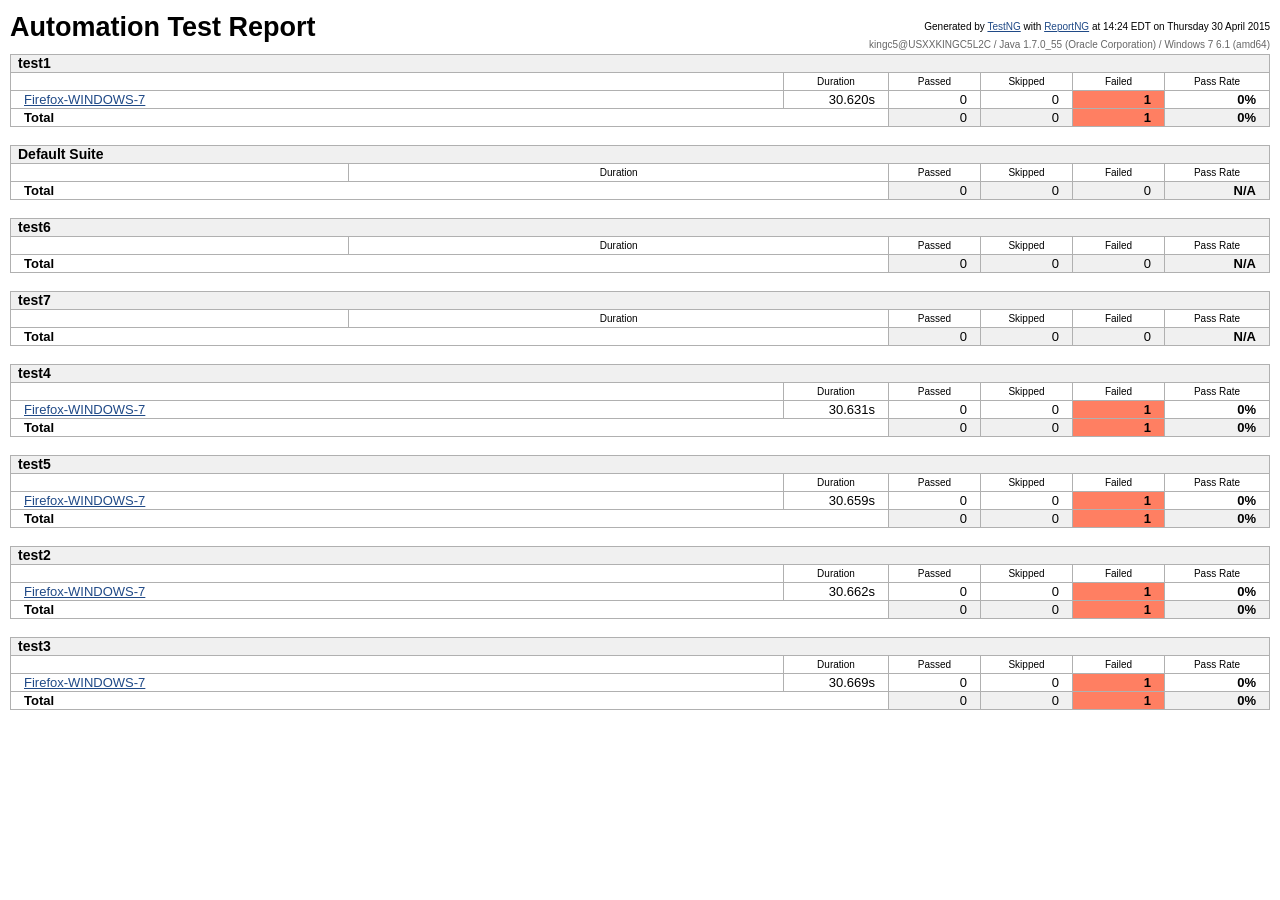
==== reports/html/overview.html @ 8f40cbf2 "A way to generate the issue. testng.xml points to test1-7.xml. each of these tests has a suite level" ====
<?xml version="1.0" encoding="utf-8" ?>
<!DOCTYPE html PUBLIC "-//W3C//DTD XHTML 1.0 Transitional//EN"
        "http://www.w3.org/TR/xhtml1/DTD/xhtml1-transitional.dtd">
<html xmlns="http://www.w3.org/1999/xhtml" xml:lang="" lang="">
<head>
  <title>Automation Test Report - Overview</title>
  <meta http-equiv="Content-Type" content="text/html;charset=utf-8" />
  <meta name="description" content="TestNG unit test results." />
  <link href="reportng.css" rel="stylesheet" type="text/css" />
    <link href="custom.css" rel="stylesheet" type="text/css" />
  </head>
<body>
<div id="meta">
  Generated by <a href="http://www.testng.org" target="_top">TestNG</a> with <a href="http://reportng.dev.java.net" target="_top">ReportNG</a>
  at 14:24 EDT on Thursday 30 April 2015
  <br /><span id="systemInfo">kingc5@USXXKINGC5L2C&nbsp;/&nbsp;Java 1.7.0_55 (Oracle Corporation)&nbsp;/&nbsp;Windows 7 6.1 (amd64)</span>
</div>

<h1>Automation Test Report</h1>

<table class="overviewTable">
    <tr>
    <th colspan="6" class="header suite">
      <div class="suiteLinks">
                                      </div>
      test1
    </th>
  </tr>
  <tr class="columnHeadings">
    <td>&nbsp;</td>
    <th>Duration</th>
    <th>Passed</th>
    <th>Skipped</th>
    <th>Failed</th>
    <th>Pass Rate</th>
  </tr>
  
    <tr class="test">
    <td class="test">
      <a href="suite1_test1_results.html">Firefox-WINDOWS-7</a>
    </td>
    <td class="duration">
      30.620s
    </td>

        <td class="zero number">0</td>
    
        <td class="zero number">0</td>
    
        <td class="failed number">1</td>
    
    <td class="passRate">
            0%
          </td>
  </tr>
    
    <tr class="suite">
    <td colspan="2" class="totalLabel">Total</td>

        <td class="zero number">0</td>
    
        <td class="zero number">0</td>
    
        <td class="failed number">1</td>
    
    <td class="passRate suite">
            0%
          </td>

  </tr>
</table>
<table class="overviewTable">
    <tr>
    <th colspan="6" class="header suite">
      <div class="suiteLinks">
                      </div>
      Default Suite
    </th>
  </tr>
  <tr class="columnHeadings">
    <td>&nbsp;</td>
    <th>Duration</th>
    <th>Passed</th>
    <th>Skipped</th>
    <th>Failed</th>
    <th>Pass Rate</th>
  </tr>
  
    <tr class="suite">
    <td colspan="2" class="totalLabel">Total</td>

        <td class="zero number">0</td>
    
        <td class="zero number">0</td>
    
        <td class="zero number">0</td>
    
    <td class="passRate suite">
            N/A
          </td>

  </tr>
</table>
<table class="overviewTable">
    <tr>
    <th colspan="6" class="header suite">
      <div class="suiteLinks">
                                      </div>
      test6
    </th>
  </tr>
  <tr class="columnHeadings">
    <td>&nbsp;</td>
    <th>Duration</th>
    <th>Passed</th>
    <th>Skipped</th>
    <th>Failed</th>
    <th>Pass Rate</th>
  </tr>
  
    <tr class="suite">
    <td colspan="2" class="totalLabel">Total</td>

        <td class="zero number">0</td>
    
        <td class="zero number">0</td>
    
        <td class="zero number">0</td>
    
    <td class="passRate suite">
            N/A
          </td>

  </tr>
</table>
<table class="overviewTable">
    <tr>
    <th colspan="6" class="header suite">
      <div class="suiteLinks">
                                      </div>
      test7
    </th>
  </tr>
  <tr class="columnHeadings">
    <td>&nbsp;</td>
    <th>Duration</th>
    <th>Passed</th>
    <th>Skipped</th>
    <th>Failed</th>
    <th>Pass Rate</th>
  </tr>
  
    <tr class="suite">
    <td colspan="2" class="totalLabel">Total</td>

        <td class="zero number">0</td>
    
        <td class="zero number">0</td>
    
        <td class="zero number">0</td>
    
    <td class="passRate suite">
            N/A
          </td>

  </tr>
</table>
<table class="overviewTable">
    <tr>
    <th colspan="6" class="header suite">
      <div class="suiteLinks">
                                      </div>
      test4
    </th>
  </tr>
  <tr class="columnHeadings">
    <td>&nbsp;</td>
    <th>Duration</th>
    <th>Passed</th>
    <th>Skipped</th>
    <th>Failed</th>
    <th>Pass Rate</th>
  </tr>
  
    <tr class="test">
    <td class="test">
      <a href="suite5_test1_results.html">Firefox-WINDOWS-7</a>
    </td>
    <td class="duration">
      30.631s
    </td>

        <td class="zero number">0</td>
    
        <td class="zero number">0</td>
    
        <td class="failed number">1</td>
    
    <td class="passRate">
            0%
          </td>
  </tr>
    
    <tr class="suite">
    <td colspan="2" class="totalLabel">Total</td>

        <td class="zero number">0</td>
    
        <td class="zero number">0</td>
    
        <td class="failed number">1</td>
    
    <td class="passRate suite">
            0%
          </td>

  </tr>
</table>
<table class="overviewTable">
    <tr>
    <th colspan="6" class="header suite">
      <div class="suiteLinks">
                                      </div>
      test5
    </th>
  </tr>
  <tr class="columnHeadings">
    <td>&nbsp;</td>
    <th>Duration</th>
    <th>Passed</th>
    <th>Skipped</th>
    <th>Failed</th>
    <th>Pass Rate</th>
  </tr>
  
    <tr class="test">
    <td class="test">
      <a href="suite6_test1_results.html">Firefox-WINDOWS-7</a>
    </td>
    <td class="duration">
      30.659s
    </td>

        <td class="zero number">0</td>
    
        <td class="zero number">0</td>
    
        <td class="failed number">1</td>
    
    <td class="passRate">
            0%
          </td>
  </tr>
    
    <tr class="suite">
    <td colspan="2" class="totalLabel">Total</td>

        <td class="zero number">0</td>
    
        <td class="zero number">0</td>
    
        <td class="failed number">1</td>
    
    <td class="passRate suite">
            0%
          </td>

  </tr>
</table>
<table class="overviewTable">
    <tr>
    <th colspan="6" class="header suite">
      <div class="suiteLinks">
                                      </div>
      test2
    </th>
  </tr>
  <tr class="columnHeadings">
    <td>&nbsp;</td>
    <th>Duration</th>
    <th>Passed</th>
    <th>Skipped</th>
    <th>Failed</th>
    <th>Pass Rate</th>
  </tr>
  
    <tr class="test">
    <td class="test">
      <a href="suite7_test1_results.html">Firefox-WINDOWS-7</a>
    </td>
    <td class="duration">
      30.662s
    </td>

        <td class="zero number">0</td>
    
        <td class="zero number">0</td>
    
        <td class="failed number">1</td>
    
    <td class="passRate">
            0%
          </td>
  </tr>
    
    <tr class="suite">
    <td colspan="2" class="totalLabel">Total</td>

        <td class="zero number">0</td>
    
        <td class="zero number">0</td>
    
        <td class="failed number">1</td>
    
    <td class="passRate suite">
            0%
          </td>

  </tr>
</table>
<table class="overviewTable">
    <tr>
    <th colspan="6" class="header suite">
      <div class="suiteLinks">
                                      </div>
      test3
    </th>
  </tr>
  <tr class="columnHeadings">
    <td>&nbsp;</td>
    <th>Duration</th>
    <th>Passed</th>
    <th>Skipped</th>
    <th>Failed</th>
    <th>Pass Rate</th>
  </tr>
  
    <tr class="test">
    <td class="test">
      <a href="suite8_test1_results.html">Firefox-WINDOWS-7</a>
    </td>
    <td class="duration">
      30.669s
    </td>

        <td class="zero number">0</td>
    
        <td class="zero number">0</td>
    
        <td class="failed number">1</td>
    
    <td class="passRate">
            0%
          </td>
  </tr>
    
    <tr class="suite">
    <td colspan="2" class="totalLabel">Total</td>

        <td class="zero number">0</td>
    
        <td class="zero number">0</td>
    
        <td class="failed number">1</td>
    
    <td class="passRate suite">
            0%
          </td>

  </tr>
</table>
</body>
</html>
---- reports/html/reportng.css ----
*                        {padding: 0; margin: 0;}
a                        {color: #006699;}
a:visited                {color: #003366;}
body                     {font-family: Lucida Sans Unicode, Lucida Grande, sans-serif; line-height: 1.8em; font-size: 62.5%; margin: 1.8em 1em;}
h1                       {font-family: Arial, Helvetica, sans-serif; font-weight: bold; font-size: 2.7em; margin-bottom: 0.6667em;}
h2                       {font-family: Arial, Helvetica, sans-serif; font-weight: bold; font-size: 1.8em; margin-bottom: 0;}
p                        {font-size: 1.3em;}
td                       {font-size: 1.3em;}

.header                  {font-size: 1.4em; font-weight: bold; text-align: left;}
.passed                  {background-color: #44aa44;}
.skipped                 {background-color: #ffaa00;}
.failed                  {background-color: #ff4444;}
.failedConfig            {background-color: #800000; color: #ffffff}
.skippedConfig           {background-color: #cc6600; color: #ffffff}
.totalLabel              {font-weight: bold; background-color: #ffffff;}

.suite                   {background-color: #999999; font-weight: bold;}
.test                    {background-color: #eeeeee; padding-left: 2em;}
.test .passed            {background-color: #88ee88;}
.test .skipped           {background-color: #ffff77;}
.test .failed            {background-color: #ff8888;}
.group                   {background-color: #cccccc; color: #000000; font-weight: bold;}
.suiteLinks              {float: right; font-weight: normal; vertical-align: middle;}
.suiteLinks a            {color: #ffffff; margin-left: .5em;}
.passRate                {font-weight: bold; text-align: right;}
.duration                {text-align: right;}
.thread                  {white-space: nowrap;}

.resultsTable            {border: 0; width: 100%; margin-top: 1.8em; line-height: 1.7em; border-spacing: 0.1em;}
.resultsTable .method    {width: 18em;}
.resultsTable .duration  {width: 6em;}
.resultsTable td         {vertical-align: top; padding: 0 1em;}
.resultsTable th         {padding: 0 .5em;}
.number                  {text-align: right;}
.zero                    {font-weight: normal;}
.columnHeadings          {font-size: 1em;}
.columnHeadings th       {font-weight: normal;}

.configTable             {border: 1px solid #800000; color: #800000; margin-bottom: 1.5em;}

#sidebarHeader           {padding: 1.8em 1em; margin: 0 -1em 1.8em -1em;}
#suites                  {line-height: 1.7em; border-spacing: 0.1em; width: 100%;}
.tests                   {display: table-row-group;}
.header.suite            {cursor: pointer; clear: right; height: 1.214em; margin-top: 1px;}
div.test                 {margin-top: 0.1em; clear: right; font-size: 1.3em;}

/* The +/- toggle used in the navigation frame. */
.toggle                  {font-family: monospace; font-weight: bold; padding-left: 2px; padding-right: 5px; color: #777777;}
.successIndicator        {float: right; font-family: monospace; font-weight: bold; padding-right: 2px; color: #44aa44;}
.skipIndicator           {float: right; font-family: monospace; font-weight: bold; padding-right: 2px; color: #ffaa00;}
.failureIndicator        {float: right; font-family: monospace; font-weight: bold; padding-right: 2px; color: #ff4444;}


/* These classes are for information about an individual test result. */
.result                  {font-size: 1.1em; vertical-align: middle;}
.dependency              {font-family: Lucida Console, Monaco, Courier New, monospace; font-weight: bold;}
.arguments               {font-family: Lucida Console, Monaco, Courier New, monospace; font-weight: bold;}
.testOutput              {font-family: Lucida Console, Monaco, Courier New, monospace; color: #666666;}
.stackTrace              {font-size: 0.9em; line-height: 1.2em; margin-left: 2em; display: none;}
.stackTrace .stackTrace  {font-size: inherit;}

.description             {border-bottom: 1px dotted #006699;}

#meta                    {font-size: 1em; text-align: right; float: right;}
#systemInfo              {color: #666666;}

/* Reporter log output (individual test ouput is style by "testOutput" above). */
#log                     {font-family: Lucida Console, Monaco, Courier New, monospace; font-size: 1.3em; margin-top: 1.8em;}

.overviewTable           {width: 100%; margin-top: 1.8em; line-height: 1.7em; border-spacing: 0.1em;}
.overviewTable td        {padding: 0 1em;}
.overviewTable th        {padding: 0 .5em;}
.overviewTable .duration {width: 6em;}
.overviewTable .passRate {width: 6em;}
.overviewTable .number   {width: 5em;}
.overviewTable tr        {height: 1.6em;}
---- reports/html/custom.css ----
a                   {color: #204a87;}
a:visited   {color: #5c3566;}
body             {font-family: Verdana, Helvetica, sans-serif;}
h1                  {font-family: Verdana, Helvetica, sans-serif;}
h2                  {font-family: Verdana, Helvetica, sans-serif;}

.header             {font-weight: bold; background-color: #f0f0f0;}

.totalLabel         {font-weight: bold; background-color: #ffffff;}
td.totalLabel       {border-bottom: 0; border-left: 0;}

.suite              {background-color: #f0f0f0;}
.test               {background-color: inherit;}
.group              {background-color: #f0f0f0; color: #000000; font-weight: bold;}
.suiteLinks         {font-size: 0.9em; font-weight: normal;}
.suiteLinks a       {color: #204a87; margin-left: .5em;}
.suiteLinks a:visited {color: #5c3566; margin-left: .5em;}

.test .passed       {background-color: inherit;}
.test .skipped      {background-color: inherit;}
.test .failed       {background-color: inherit;}

.header.suite       {border: 1px #b0b0b0 solid; margin-top: 0;}
#suites .test       {border: 1px #b0b0b0 solid; margin-top: 0;}

#suites             {border-collapse: collapse; border: 0;}
#suites tr          {border-collapse: collapse; border: 0;}
#suites td          {border-collapse: collapse; border: 1px #b0b0b0 solid;}
#suites th          {border-collapse: collapse; border: 1px #b0b0b0 solid;}

.zero               {background-color: inherit;}

.resultsTable       {border-collapse: collapse; border: 0;}
.resultsTable tr    {border: 1px #b0b0b0 solid; border-collapse: collapse;}
.resultsTable td    {vertical-align: top;}

.configTable        {border: 1px solid #800000; background: #ffffdd; color: #800000; margin-bottom: 1.5em;}
.successIndicator   {color: #3465a4;}

/* Reporter log output (individual test ouput is styled by "testOutput" above). */
#log                {font-family: Courier New, monospace;}

.overviewTable      {border-collapse: collapse; border: 0;}
.overviewTable tr   {border-collapse: collapse; border: 0;}
.overviewTable td   {border-collapse: collapse; border: 1px #b0b0b0 solid;}
.overviewTable th   {border-collapse: collapse; border: 1px #b0b0b0 solid;}

.header                  {font-size: 1.4em; font-weight: bold; text-align: left;}
.passed {
font-weight: bold !important;
background: #87E087 !important;
background-color:#ffffff;
border:1px solid #cccccc;
border-width:0px 1px 1px 0px;
}
.skipped {
vertical-align:middle;
background: #F4F463 !important;
background-color:#ffffff;
border:1px solid #cccccc;
border-width:0px 1px 1px 0px;
}
.failed  { 
font-weight: bold !important;
background: #FF7F62!important;
background-color:#ffffff;
border:1px solid #cccccc;
border-width:0px 1px 1px 0px;
}
.failedConfig  { 
font-weight: bold !important;
background: #800000 !important;
background-color:#ffffff;
border:1px solid #cccccc;
border-width:0px 1px 1px 0px;
color: #ffffff !important;
}

.resultsTable {
margin:0px;padding:0px;
width:100%;	box-shadow: 10px 10px 5px #888888;
border:1px solid #cccccc;

-moz-border-radius-bottomleft:1px;
-webkit-border-bottom-left-radius:1px;
border-bottom-left-radius:1px;

-moz-border-radius-bottomright:0px;
-webkit-border-bottom-right-radius:0px;
border-bottom-right-radius:0px;

-moz-border-radius-topright:1px;
-webkit-border-top-right-radius:1px;
border-top-right-radius:1px;

-moz-border-radius-topleft:1px;
-webkit-border-top-left-radius:1px;
border-top-left-radius:1px;
}
.resultsTable tr:last-child td:last-child {
-moz-border-radius-bottomright:1px;
-webkit-border-bottom-right-radius:1px;
border-bottom-right-radius:1px;
}
.resultsTable table tr:first-child td:first-child {
-moz-border-radius-topleft:1px;
-webkit-border-top-left-radius:1px;
border-top-left-radius:1px;
}
.resultsTable table tr:first-child td:last-child {
-moz-border-radius-topright:1px;
-webkit-border-top-right-radius:1px;
border-top-right-radius:1px;
}
.resultsTable tr:last-child td:first-child{
-moz-border-radius-bottomleft:1px;
-webkit-border-bottom-left-radius:1px;
border-bottom-left-radius:1px;
}
.resultsTable td{
background: #e5e5e5;
background-color:#ffffff;
border:1px solid #cccccc;
border-width:0px 1px 1px 0px;
text-align:left;
padding:2px;
font-size:10px;
font-family: Verdana, Helvetica, Arial, sans-serif;
font-weight:normal;
color:#000000; 
}
.resultsTable th{
vertical-align:middle;
background: #4E92D5;
background-color:#ffffff;
border:1px solid #cccccc;
border-width:0px 1px 1px 0px;
text-align:left;
padding:4px;
font-size:12px;
font-family: Verdana, Helvetica, Arial, sans-serif;
font-weight:bold;
color:#000000;
}
.resultsTable tr:last-child td{
border-width:0px 1px 0px 0px;
}
.resultsTable tr td:last-child{
border-width:0px 0px 1px 0px;
}
.resultsTable tr:first-child td{
border:0px solid #cccccc;
text-align:center;
border-width:0px 0px 1px 1px;
font-size:14px;
font-family: Verdana, Helvetica, Arial, sans-serif;
font-weight:bold;
}
.resultsTable tr:first-child:hover td{
	background:-o-linear-gradient(bottom, #cccccc 5%, #b2b2b2 100%);	background:-webkit-gradient( linear, left top, left bottom, color-stop(0.05, #cccccc), color-stop(1, #b2b2b2) );	background:-moz-linear-gradient( center top, #cccccc 5%, #b2b2b2 100% );	filter:progid:DXImageTransform.Microsoft.gradient(startColorstr="#cccccc", endColorstr="#b2b2b2");	background: -o-linear-gradient(top,#cccccc, #b2b2b2);
background-color:#cccccc;
}
.resultsTable tr:first-child td:first-child{
border-width:0px 0px 1px 0px;
}
.resultsTable tr:first-child td:last-child{
border-width:0px 0px 1px 1px;
}
.resultsTable .method    {
width: 4em !important;
}
.resultsTable .duration  {
width: 4em !important;
}
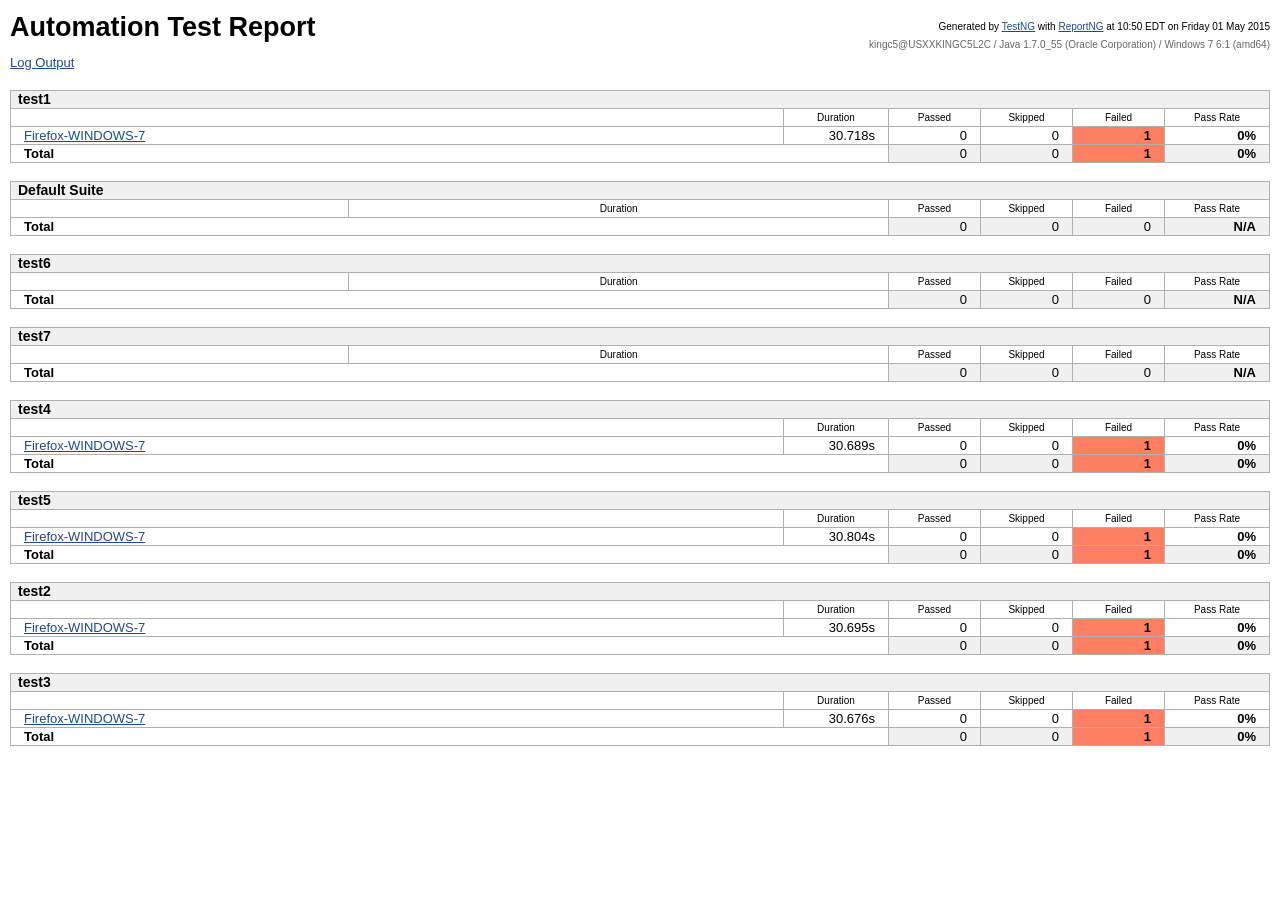
==== commit f29e3424: "Using Assert instead, same result. Using testng Assert" ====
--- a/reports/html/overview.html
+++ b/reports/html/overview.html
@@ -12,11 +12,14 @@
 <body>
 <div id="meta">
   Generated by <a href="http://www.testng.org" target="_top">TestNG</a> with <a href="http://reportng.dev.java.net" target="_top">ReportNG</a>
-  at 14:24 EDT on Thursday 30 April 2015
+  at 10:50 EDT on Friday 01 May 2015
   <br /><span id="systemInfo">kingc5@USXXKINGC5L2C&nbsp;/&nbsp;Java 1.7.0_55 (Oracle Corporation)&nbsp;/&nbsp;Windows 7 6.1 (amd64)</span>
 </div>
 
 <h1>Automation Test Report</h1>
+  <p>
+    <a href="output.html">Log Output</a>
+      </p>
 
 <table class="overviewTable">
     <tr>
@@ -40,7 +43,7 @@
       <a href="suite1_test1_results.html">Firefox-WINDOWS-7</a>
     </td>
     <td class="duration">
-      30.620s
+      30.718s
     </td>
 
         <td class="zero number">0</td>
@@ -187,7 +190,7 @@
       <a href="suite5_test1_results.html">Firefox-WINDOWS-7</a>
     </td>
     <td class="duration">
-      30.631s
+      30.689s
     </td>
 
         <td class="zero number">0</td>
@@ -238,7 +241,7 @@
       <a href="suite6_test1_results.html">Firefox-WINDOWS-7</a>
     </td>
     <td class="duration">
-      30.659s
+      30.804s
     </td>
 
         <td class="zero number">0</td>
@@ -289,7 +292,7 @@
       <a href="suite7_test1_results.html">Firefox-WINDOWS-7</a>
     </td>
     <td class="duration">
-      30.662s
+      30.695s
     </td>
 
         <td class="zero number">0</td>
@@ -340,7 +343,7 @@
       <a href="suite8_test1_results.html">Firefox-WINDOWS-7</a>
     </td>
     <td class="duration">
-      30.669s
+      30.676s
     </td>
 
         <td class="zero number">0</td>
